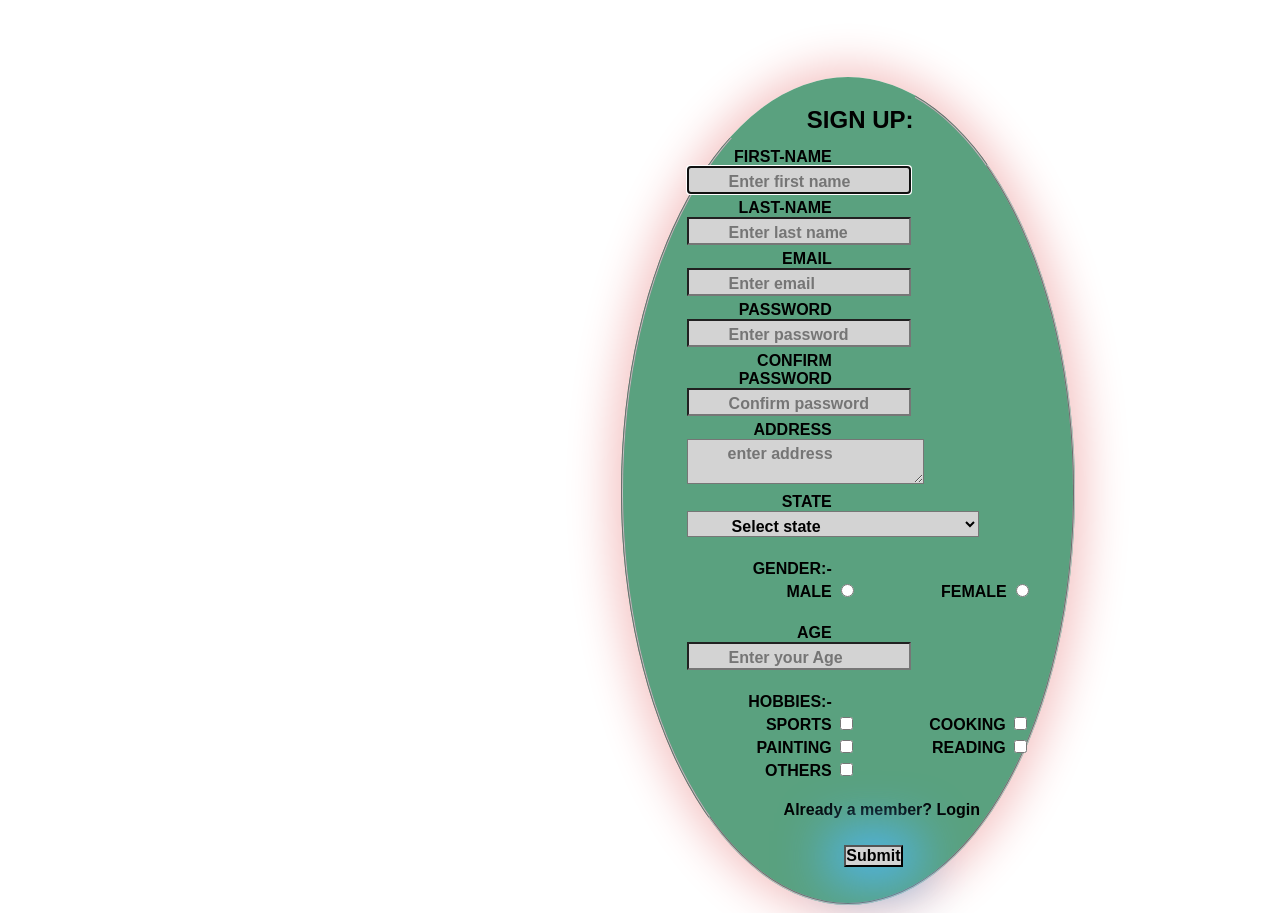
==== Assignments/Signup.html @ 3a1e9d9f "new file:   Assignments/Signup.html" ====
<!DOCTYPE html>
    <html lang="en">
    <head>
        <meta charset="UTF-8">
        <meta http-equiv="X-UA-Compatible" content="IE=edge">
        <meta name="viewport" content="width=device-width, initial-scale=1.0">
        <title>Document</title>
        <style>
                *{
                font-size: medium;
                
                font-weight:600;
                font-family:'Gill Sans', 'Gill Sans MT', Calibri, 'Trebuchet MS', sans-serif;
                text-align: left;
                padding-left: 40px;
                padding-top: 5px;
            }
        
            
            form {
                width: 80%;
            margin: 0 auto;
    }
    input,textarea, select{
        background-color:#D3D3D3;
    }

    label,
    input, textarea, select {
    /* In order to define widths */
    display: inline-block;
    }
    p{ 
        text-align: center;
    }
    label{
    width: 30%;
    text-transform: uppercase;
        
    /* Positions the label text beside the input */
    text-align: right;
    }
        /* label{
    
    display:inline-block;
    }*/
    legend {
    color:black;
    padding-left: 42%;
    padding-top: 20%;
    padding-bottom: 1%;
    font-size:x-large;
    font-weight:bolder;
    font-family:sans-serif;
    }
    /*label{
        font-size:larger;
        font: 600;
        
    }
    */
    fieldset {
    background-color:#5aa17f;
    width: 37%;
    text-align:center;
    margin-left: 45%;
    margin-top: 0%;
    padding-top: 0%;
    /*padding: 0 10px 10px;*/
    padding-bottom: 3%;
    padding-left: 0%;
    border-radius: 50%;


    box-shadow: 0 0 45px 10px #f4c2c2;
    }

    /*input,textarea,select{
        text-align: center;
        
        
        box-shadow:burlywood;
        display: block;
        margin-left: 40%;
    }

        
        
    }*/
    #submit{
        margin-left: 45%;
        margin-top: 3%;
        box-shadow: 0 0 50px 15px hsl(201, 83%, 62%);
    }
        </style>
    </head>
    <body style="background-image: url(https://images-wixmp-ed30a86b8c4ca887773594c2.wixmp.com/f/df3a8ac6-d4e1-4b6a-be26-6df662b8ac61/d5tn7t6-60ddbccd-43f0-4f03-9e24-91ae24c66c5f.jpg?token=eyJ0eXAiOiJKV1QiLCJhbGciOiJIUzI1NiJ9.[base64].Z6b37YRBUls3r12hWPVLje2P9Hu5wQ3tTq9pP4-svu0); background-repeat: no-repeat; background-size:cover;">
        <fieldset>
            <legend >SIGN UP:</legend>  
    <form>  
            <label> First-name </label>
            
        <input type="text" placeholder="Enter first name" name="First name" autofocus/> 
        
    <br>
            <label> Last-name </label>
            
        <input type="text" placeholder="Enter last name" name="Last name"/> 
        <br>
            <label> Email </label>
            
        <input type="email" placeholder="Enter email" name="email"/> 
        <br>
            <label> Password </label>
            
        <input type="password" placeholder="Enter password" name="password"/> 
        <br>
            <label> Confirm Password </label>
            
        <input type="password" placeholder="Confirm password" name="confirmed password"/>
        <br>
            <label> Address</label>
            
            <textarea id="address" name="address" placeholder="enter address" ></textarea>
            <br>    
        
            <label> State </label>
            
            <select id="country-state" name="country-state">
                <option value="">Select state</option>
                <option value="AN">Andaman and Nicobar Islands</option>
                <option value="AP">Andhra Pradesh</option>
                <option value="AR">Arunachal Pradesh</option>
                <option value="AS">Assam</option>
                <option value="BR">Bihar</option>
                <option value="CH">Chandigarh</option>
                <option value="CT">Chhattisgarh</option>
                <option value="DN">Dadra and Nagar Haveli</option>
                <option value="DD">Daman and Diu</option>
                <option value="DL">Delhi</option>
                <option value="GA">Goa</option>
            </select>
        </br></br>
            <label> Gender:-</label> </br>
            <label for="male">male</label> 
            <input type="radio" id="male" name="gender" value="Male">
            <label for="female">female</label> 
            <input type="radio" id="female" name="gender" value="female"></br>
            <br>
        <label> Age </label>
        <input type="number" placeholder="Enter your Age" name="Age"/> 
        <br></br>
        <label> Hobbies:-</label> </br>
        <label> sports </label>
        <input type="checkbox"  name="sports"/> 
        <label> cooking </label>
        <input type="checkbox" name="cooking"/> 
        <label> Painting </label>
        <input type="checkbox"  name="Painting"/> 
        <label> Reading </label>
        <input type="checkbox"  name="Reading"/> 
        <label> Others </label>
        <input type="checkbox"  name="Others"/> 
        <br>
        <p> Already a member? Login</p>
        <input type="submit" id="submit" style="padding: 0px;"/> 

    </form>
    </fieldset>
    </body>
    </html>
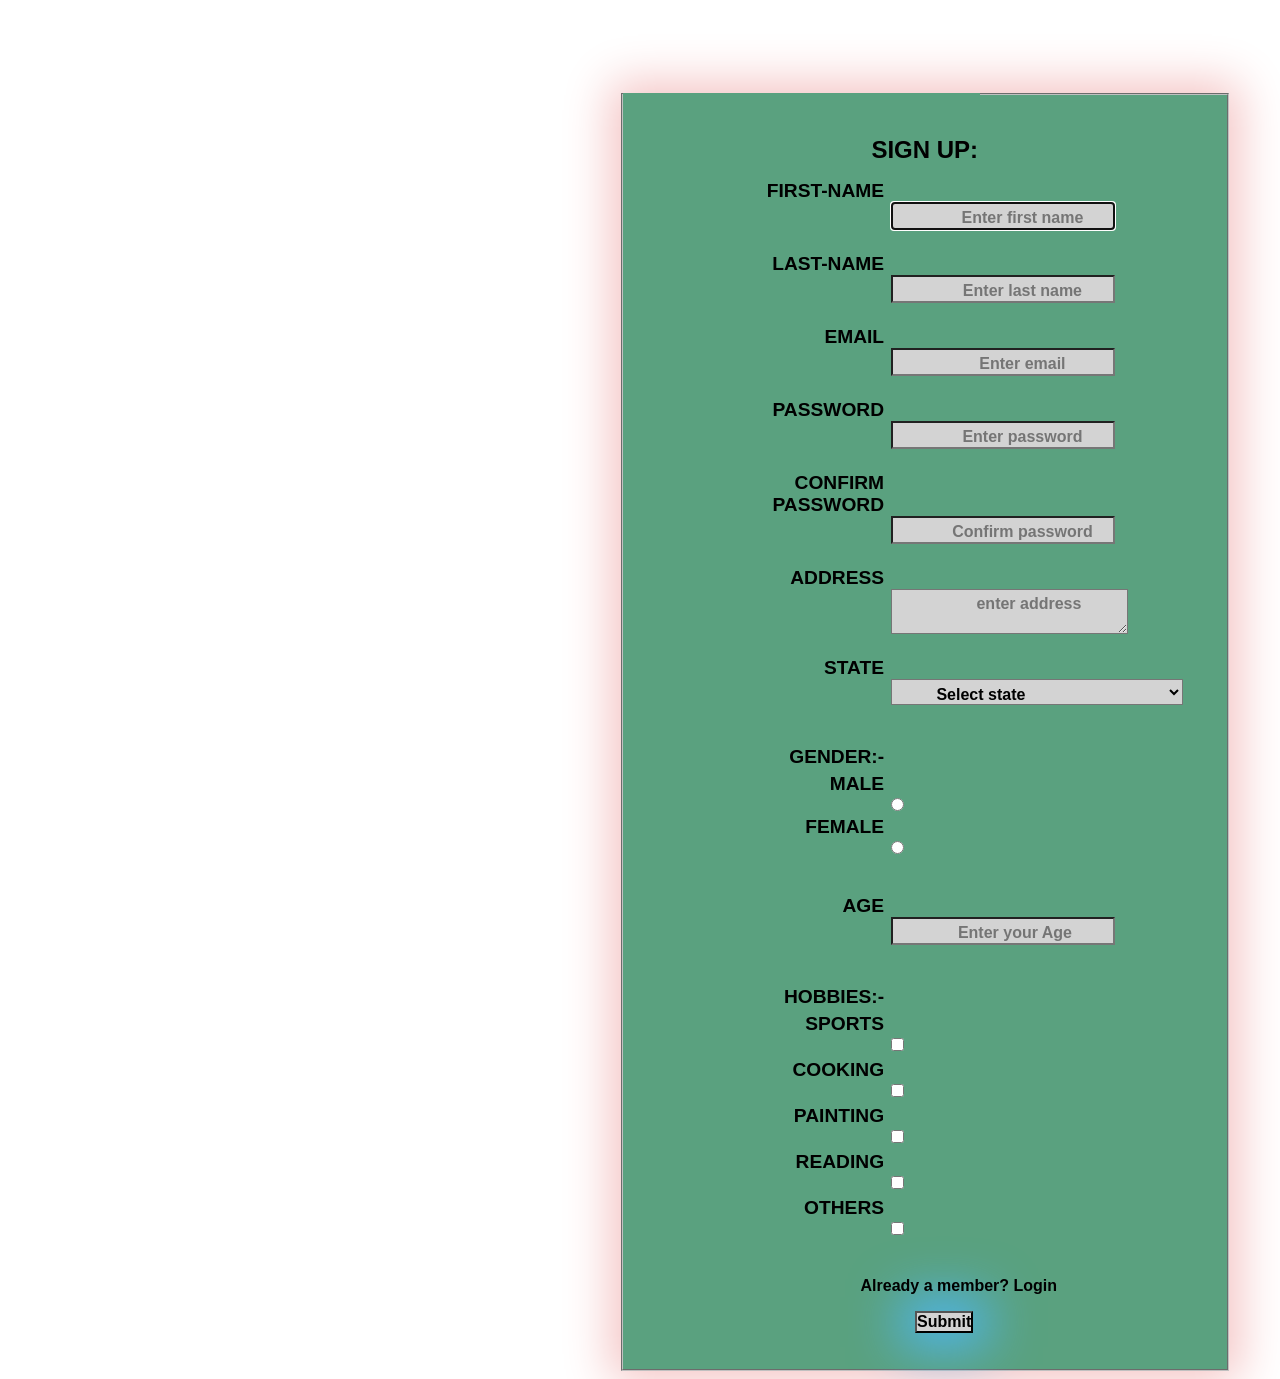
==== commit e5358a33: "Changes to be committed:" ====
--- a/Assignments/Signup.html
+++ b/Assignments/Signup.html
@@ -17,7 +17,8 @@
             }
         
             
-            form {
+            form { 
+            
                 width: 80%;
             margin: 0 auto;
     }
@@ -53,15 +54,17 @@
     font-weight:bolder;
     font-family:sans-serif;
     }
-    /*label{
+    label{
         font-size:larger;
         font: 600;
         
     }
-    */
+    
     fieldset {
     background-color:#5aa17f;
-    width: 37%;
+    display: flex;
+    justify-content: center;
+    
     text-align:center;
     margin-left: 45%;
     margin-top: 0%;
@@ -69,13 +72,15 @@
     /*padding: 0 10px 10px;*/
     padding-bottom: 3%;
     padding-left: 0%;
-    border-radius: 50%;
+    box-sizing: content-box;
+    width:50%;
+    max-height: 50%;
 
 
     box-shadow: 0 0 45px 10px #f4c2c2;
     }
 
-    /*input,textarea,select{
+    input,textarea,select{
         text-align: center;
         
         
@@ -86,7 +91,7 @@
 
         
         
-    }*/
+
     #submit{
         margin-left: 45%;
         margin-top: 3%;
